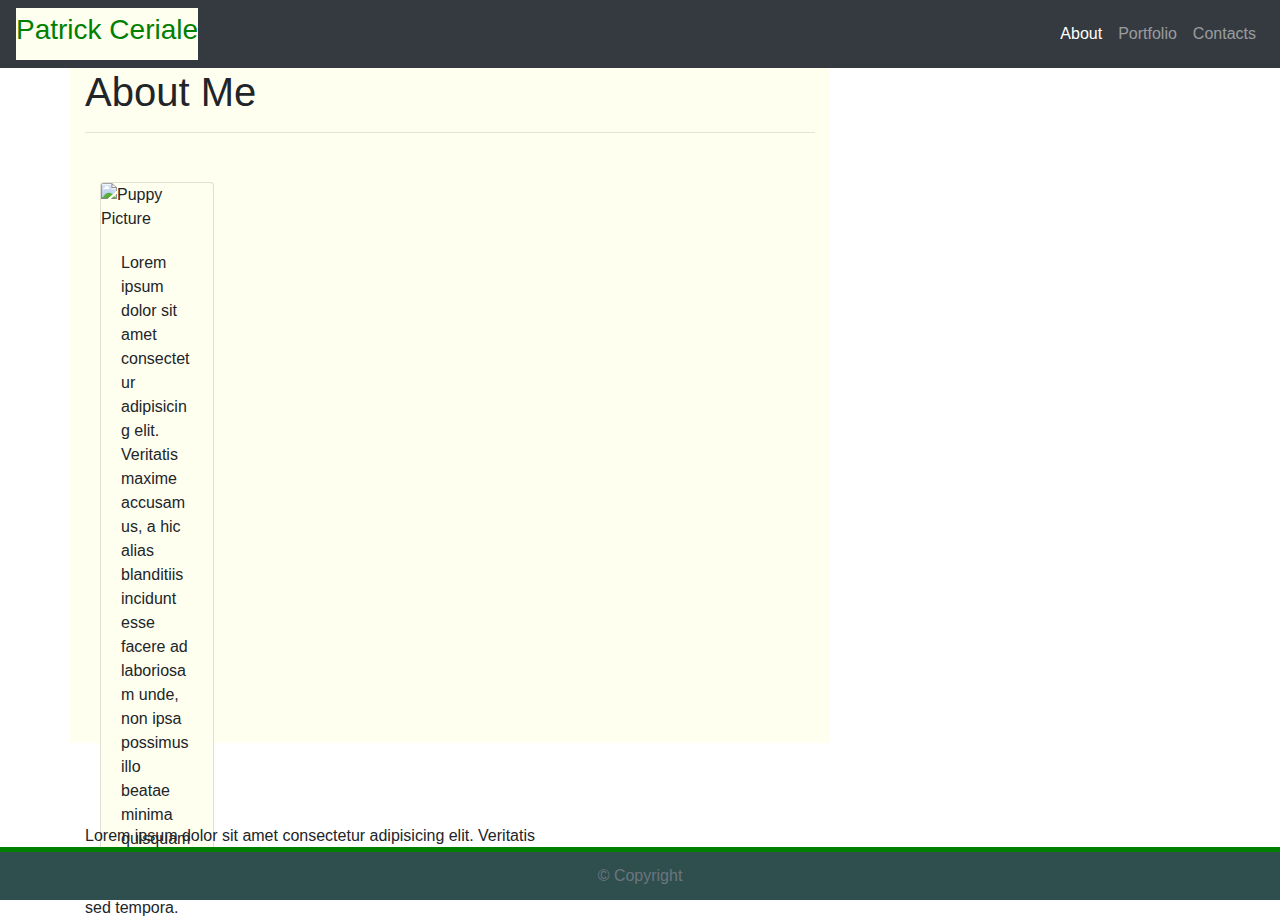
==== index.html @ dc8f0270 "attempting to get the positions right" ====
<!DOCTYPE html>
<html lang="en">
<head>
    <meta charset="UTF-8">
    <meta name="viewport" content="width=device-width, initial-scale=1.0">
    <title>About Me</title>
    <!-- Bootstrap stylesheet link -->
    <link rel="stylesheet" href="https://stackpath.bootstrapcdn.com/bootstrap/4.5.2/css/bootstrap.min.css" integrity="sha384-JcKb8q3iqJ61gNV9KGb8thSsNjpSL0n8PARn9HuZOnIxN0hoP+VmmDGMN5t9UJ0Z" crossorigin="anonymous">
    <link rel="stylesheet" href="style.css">
</head>
<body>
    <!-- Background image, navbar, footer is the same in all 3 pages. Create index.html with navbar/footer/picture and copy it into all other .html files. Add background image to the body -->

<!-- add nav bar Your Name w/ links: Contact Portfolio About
    -in smaller screens the links will change to hamburger icon
-->

<nav class="navbar navbar-expand-lg navbar-dark bg-dark">
  
    
    
   
  

    <a class="navbar-brand" href="#" id="Patrick"> <h3>Patrick Ceriale</h3></a>
    <button class="navbar-toggler" type="button" data-toggle="collapse" data-target="#navbarNav" aria-controls="navbarNav" aria-expanded="false" aria-label="Toggle navigation">
      <span class="navbar-toggler-icon"></span>
    </button>
    <div class="collapse navbar-collapse" id="navbarNav">
      <ul class="navbar-nav ml-auto">
          <li class="nav-item active">
        <a class="nav-link" href="index.html">About<span class="sr-only">(current)</span></a>
      </li>
          <li class="nav-item">
          <a class="nav-link" href="portfolio.html">Portfolio</a>
        </li>
          <li class="nav-item">
          <a class="nav-link" href="contact.html">Contacts</a>
        </li>
        
      </ul>
    </div>
  </nav>

<!-- Container w/ About Me header, fixed? image to the left and text wrapped around image. Box is to the left of the screen 
    -in smaller screens, maintain same container size
-->
<!-- <div class="container"> -->
<div class="container">




  



<div class="row">
    <div id="info-box" class="col-md-8"><h1>About Me</h1><hr>
      <div class="container">

      <div class="row">
    <div class="col-md-8">
      <div id="info-box" class="card" style="width: 25%;">
        <img src="http://place-puppy.com/200x200" class="card-img-top" alt="Puppy Picture">
        <div class="card-body">
          <p class="card-text">Lorem ipsum dolor sit amet consectetur adipisicing elit. Veritatis maxime accusamus, a hic alias blanditiis incidunt esse facere ad laboriosam unde, non ipsa possimus illo beatae minima quisquam sed tempora.</p>
        </div>
      </div>


      
    </div>
    <div class="row">
      <div class="col-md-8">
        Lorem ipsum dolor sit amet consectetur adipisicing elit. Veritatis maxime accusamus, a hic alias blanditiis incidunt esse facere ad laboriosam unde, non ipsa possimus illo beatae minima quisquam sed tempora.
      </div>
    </div>
    </div>
    </div>
    </div>


</div>
</div>

<!--Portfolio: *add <hr> for horizontal line
Add container with Portfolio header with responsive images in bigger screen there are two next to each other, in smaller screens they are stacked on each other
-->

<!--Index

-->

<!--Contact: *add <hr> for horizontal line
Add container with Contact Header
-->




<footer class="card-footer text-muted">
  &#169 Copyright
</footer>

<!-- Bootstrap JavaScript links -->
<script src="https://code.jquery.com/jquery-3.5.1.slim.min.js" integrity="sha384-DfXdz2htPH0lsSSs5nCTpuj/zy4C+OGpamoFVy38MVBnE+IbbVYUew+OrCXaRkfj" crossorigin="anonymous"></script>
<script src="https://cdn.jsdelivr.net/npm/popper.js@1.16.1/dist/umd/popper.min.js" integrity="sha384-9/reFTGAW83EW2RDu2S0VKaIzap3H66lZH81PoYlFhbGU+6BZp6G7niu735Sk7lN" crossorigin="anonymous"></script>
<script src="https://stackpath.bootstrapcdn.com/bootstrap/4.5.2/js/bootstrap.min.js" integrity="sha384-B4gt1jrGC7Jh4AgTPSdUtOBvfO8shuf57BaghqFfPlYxofvL8/KUEfYiJOMMV+rV" crossorigin="anonymous"></script>
</body>
</html>

<!--  -->
---- style.css ----
html{
    height: 100%;

}
body {
    background-image: url(https://st.depositphotos.com/2369859/4437/i/950/depositphotos_44378577-stock-photo-abstract-green-background-texture-design.jpg);
    background-position: center;
   -webkit-background-size: cover;
  -moz-background-size: cover;
  -o-background-size: cover;
  background-size: cover;
  min-height: 100%;
  
}

#Patrick{
    color: green;
    background-color:ivory;
}

.card-footer {
    position: fixed;
    bottom: 0%;
    width: 100%;
    text-align: center;
    background-color: darkslategrey;
    border-top-width: 5px;
    border-color: green;
}

#info-box {
    background-color: ivory;
    height: 75vh;
    top: 5%;
}

.cart-text {
    
}
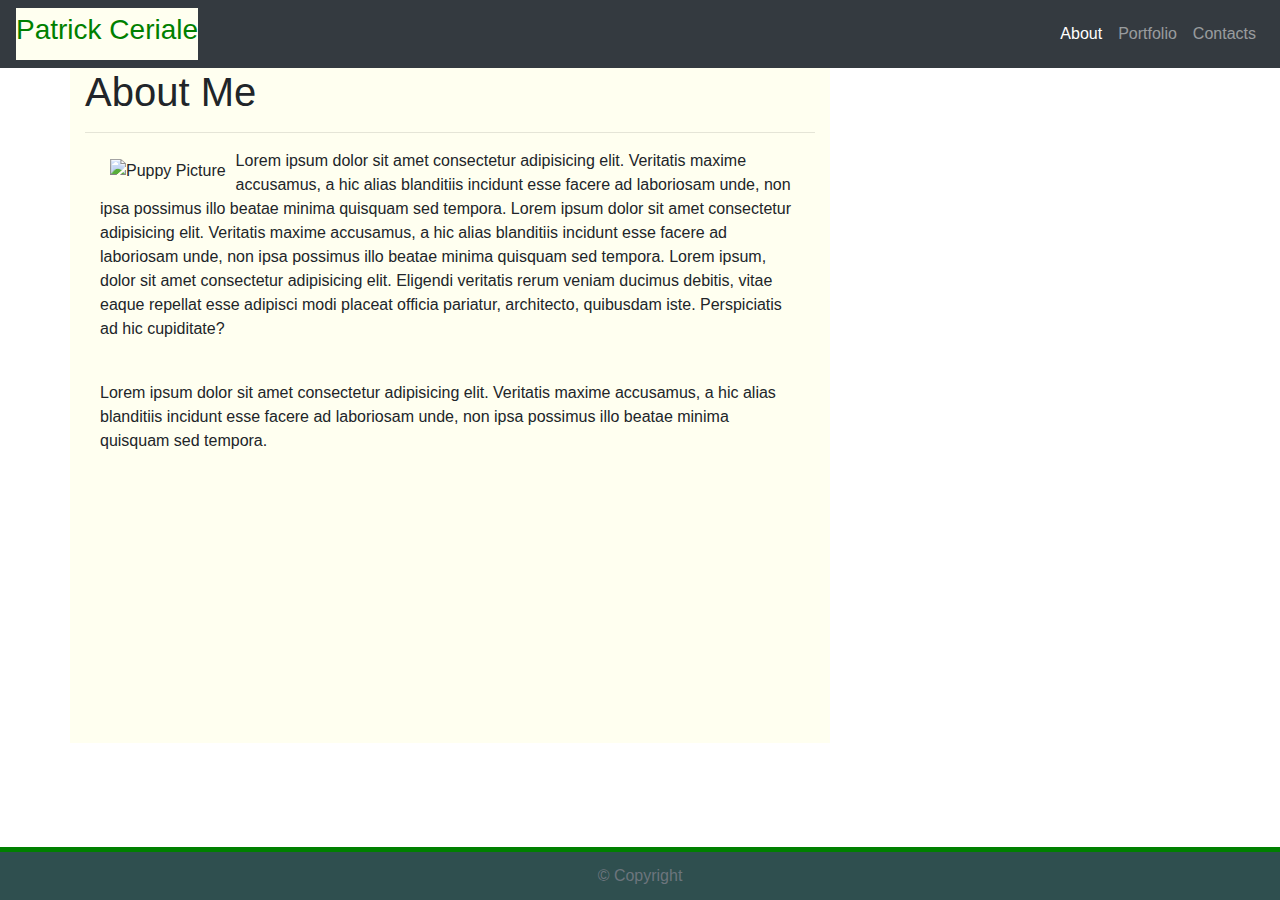
==== commit bf7f582f: "Contact page update" ====
--- a/index.html
+++ b/index.html
@@ -9,11 +9,6 @@
     <link rel="stylesheet" href="style.css">
 </head>
 <body>
-    <!-- Background image, navbar, footer is the same in all 3 pages. Create index.html with navbar/footer/picture and copy it into all other .html files. Add background image to the body -->
-
-<!-- add nav bar Your Name w/ links: Contact Portfolio About
-    -in smaller screens the links will change to hamburger icon
--->
 
 <nav class="navbar navbar-expand-lg navbar-dark bg-dark">
   
@@ -48,33 +43,27 @@
 <!-- <div class="container"> -->
 <div class="container">
 
-
-
-
-  
-
-
-
 <div class="row">
     <div id="info-box" class="col-md-8"><h1>About Me</h1><hr>
       <div class="container">
 
-      <div class="row">
-    <div class="col-md-8">
-      <div id="info-box" class="card" style="width: 25%;">
-        <img src="http://place-puppy.com/200x200" class="card-img-top" alt="Puppy Picture">
-        <div class="card-body">
-          <p class="card-text">Lorem ipsum dolor sit amet consectetur adipisicing elit. Veritatis maxime accusamus, a hic alias blanditiis incidunt esse facere ad laboriosam unde, non ipsa possimus illo beatae minima quisquam sed tempora.</p>
+      <div id="row-one" class="row">
+    <div class="col-md-12">
+      <!-- <div id="info-box" class="card" style="width: 25%;"> -->
+        <img id="about-image" src="http://place-puppy.com/215x215" class="thumbnail float-left" alt="Puppy Picture">
+        <!-- <div class="card-body"> -->
+          <p class="card-text">Lorem ipsum dolor sit amet consectetur adipisicing elit. Veritatis maxime accusamus, a hic alias blanditiis incidunt esse facere ad laboriosam unde, non ipsa possimus illo beatae minima quisquam sed tempora. Lorem ipsum dolor sit amet consectetur adipisicing elit. Veritatis maxime accusamus, a hic alias blanditiis incidunt esse facere ad laboriosam unde, non ipsa possimus illo beatae minima quisquam sed tempora. Lorem ipsum, dolor sit amet consectetur adipisicing elit. Eligendi veritatis rerum veniam ducimus debitis, vitae eaque repellat esse adipisci modi placeat officia pariatur, architecto, quibusdam iste. Perspiciatis ad hic cupiditate?</p> <br>
         </div>
       </div>
 
 
       
-    </div>
+    
     <div class="row">
-      <div class="col-md-8">
+      <div class="col-md-12">
         Lorem ipsum dolor sit amet consectetur adipisicing elit. Veritatis maxime accusamus, a hic alias blanditiis incidunt esse facere ad laboriosam unde, non ipsa possimus illo beatae minima quisquam sed tempora.
       </div>
+    </div>
     </div>
     </div>
     </div>
--- a/style.css
+++ b/style.css
@@ -9,7 +9,7 @@
   -moz-background-size: cover;
   -o-background-size: cover;
   background-size: cover;
-  min-height: 100%;
+  min-height: 100vh;
   
 }
 
@@ -31,9 +31,31 @@
 #info-box {
     background-color: ivory;
     height: 75vh;
-    top: 5%;
+    /* margin-top: 70%;
+    margin-bottom: 30%; */
 }
 
-.cart-text {
-    
+/* .card-text {
+    justify-content: end;
+} */
+
+.card {
+    width: auto;
+}
+
+/* .row-one {
+    flex-wrap: auto;
+} */
+
+#about-image {
+    margin: 10px;
+}
+
+.btn {
+margin: 20px;
+background-color: green;
+border-color: black;
+border-radius: 0%;
+padding: 10px;
+width: 100px;
 }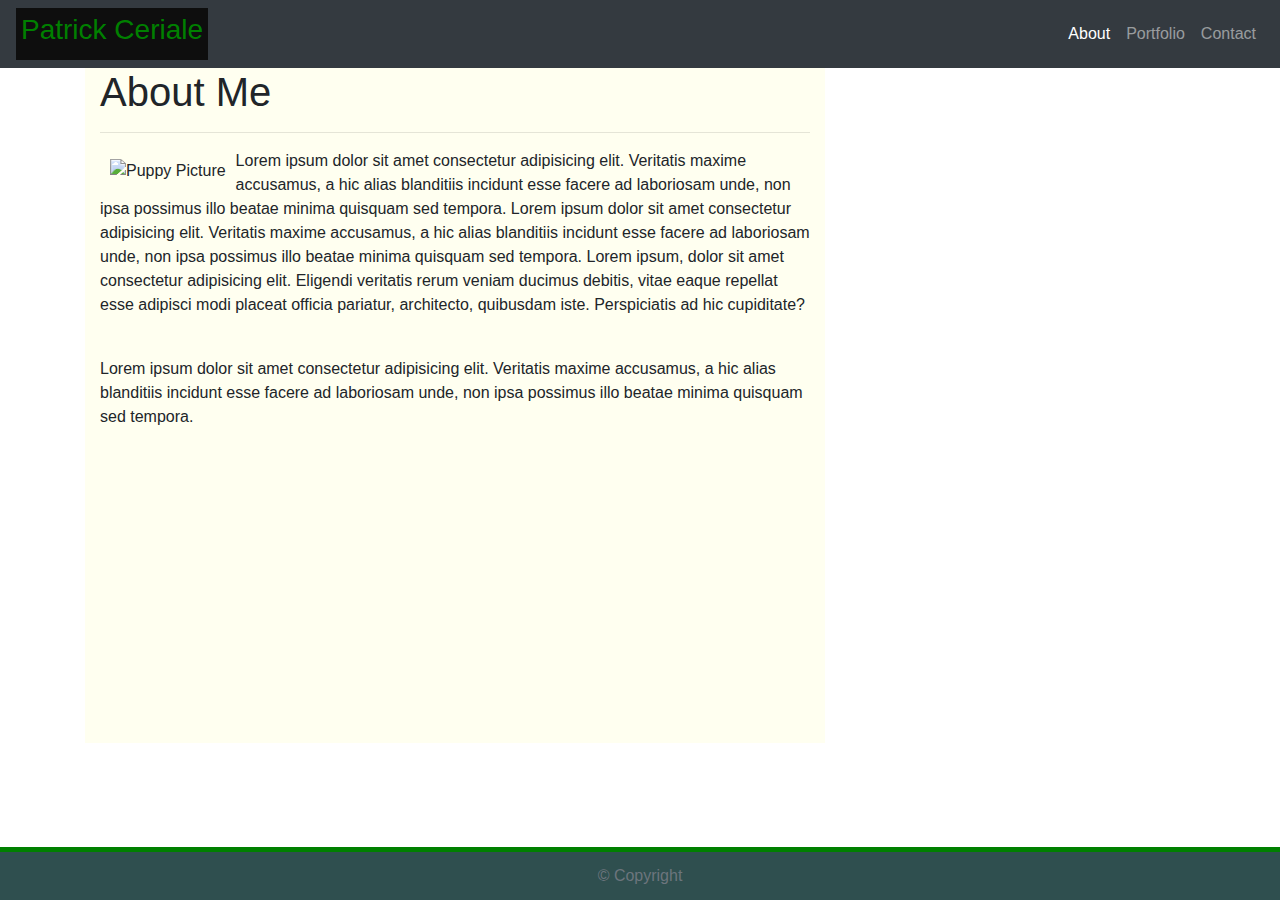
==== commit b0440fc9: "pre tutor commit" ====
--- a/index.html
+++ b/index.html
@@ -30,7 +30,7 @@
           <a class="nav-link" href="portfolio.html">Portfolio</a>
         </li>
           <li class="nav-item">
-          <a class="nav-link" href="contact.html">Contacts</a>
+          <a class="nav-link" href="contact.html">Contact</a>
         </li>
         
       </ul>
@@ -44,13 +44,11 @@
 <div class="container">
 
 <div class="row">
+  <div class="col-md-12">
     <div id="info-box" class="col-md-8"><h1>About Me</h1><hr>
-      <div class="container">
-
       <div id="row-one" class="row">
     <div class="col-md-12">
-      <!-- <div id="info-box" class="card" style="width: 25%;"> -->
-        <img id="about-image" src="http://place-puppy.com/215x215" class="thumbnail float-left" alt="Puppy Picture">
+        <img id="about-image" src="http://place-puppy.com/215x215" class="responsive img-fluid thumbnail float-left" alt="Puppy Picture">
         <!-- <div class="card-body"> -->
           <p class="card-text">Lorem ipsum dolor sit amet consectetur adipisicing elit. Veritatis maxime accusamus, a hic alias blanditiis incidunt esse facere ad laboriosam unde, non ipsa possimus illo beatae minima quisquam sed tempora. Lorem ipsum dolor sit amet consectetur adipisicing elit. Veritatis maxime accusamus, a hic alias blanditiis incidunt esse facere ad laboriosam unde, non ipsa possimus illo beatae minima quisquam sed tempora. Lorem ipsum, dolor sit amet consectetur adipisicing elit. Eligendi veritatis rerum veniam ducimus debitis, vitae eaque repellat esse adipisci modi placeat officia pariatur, architecto, quibusdam iste. Perspiciatis ad hic cupiditate?</p> <br>
         </div>
--- a/style.css
+++ b/style.css
@@ -15,7 +15,8 @@
 
 #Patrick{
     color: green;
-    background-color:ivory;
+    background-color:rgb(14, 14, 14);
+    padding: 5px;
 }
 
 .card-footer {
@@ -31,8 +32,8 @@
 #info-box {
     background-color: ivory;
     height: 75vh;
-    /* margin-top: 70%;
-    margin-bottom: 30%; */
+    display: table;
+    /* overflow: auto; */
 }
 
 /* .card-text {
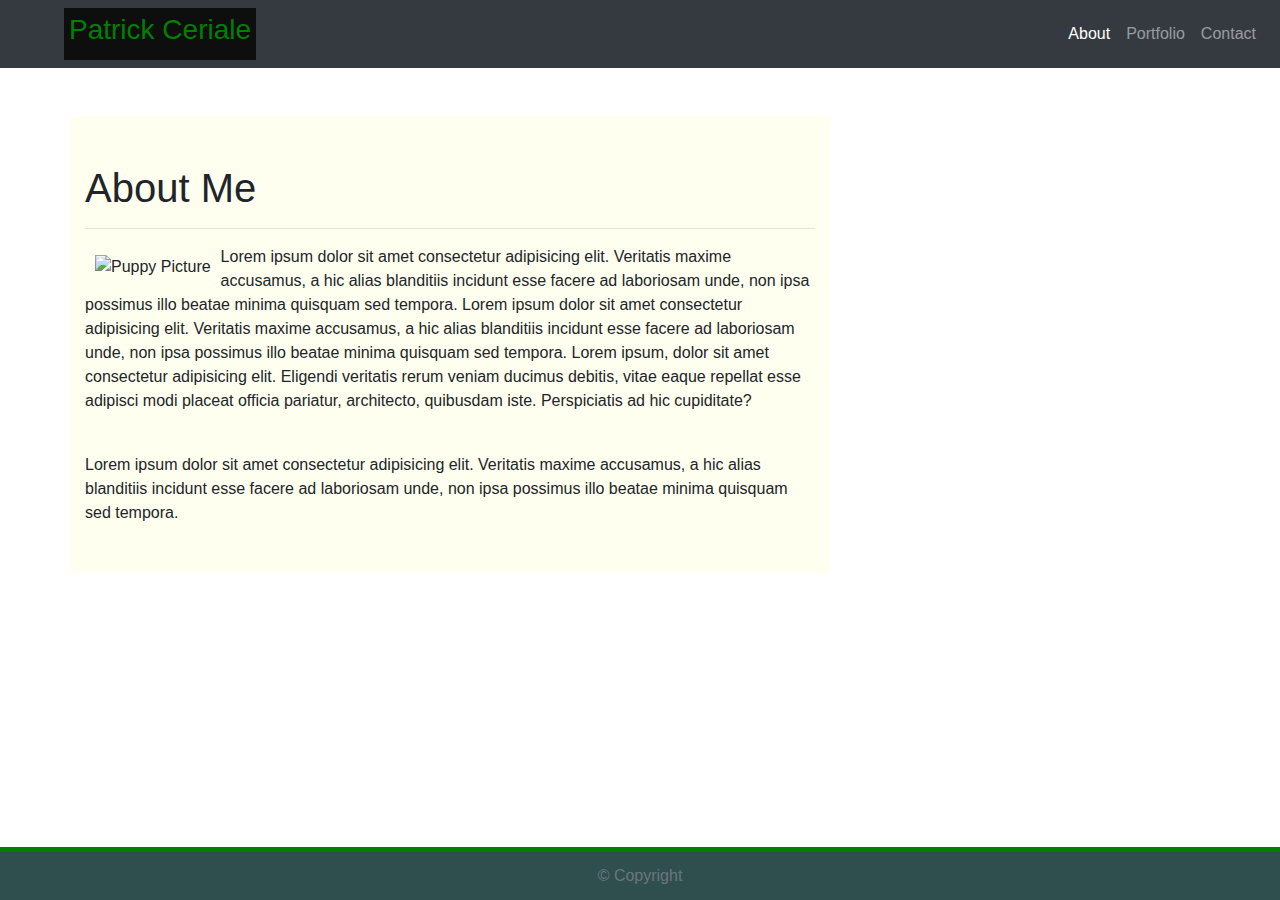
==== commit 5747a9a3: "container margin fix" ====
--- a/index.html
+++ b/index.html
@@ -1,100 +1,122 @@
 <!DOCTYPE html>
 <html lang="en">
+
 <head>
-    <meta charset="UTF-8">
-    <meta name="viewport" content="width=device-width, initial-scale=1.0">
-    <title>About Me</title>
-    <!-- Bootstrap stylesheet link -->
-    <link rel="stylesheet" href="https://stackpath.bootstrapcdn.com/bootstrap/4.5.2/css/bootstrap.min.css" integrity="sha384-JcKb8q3iqJ61gNV9KGb8thSsNjpSL0n8PARn9HuZOnIxN0hoP+VmmDGMN5t9UJ0Z" crossorigin="anonymous">
-    <link rel="stylesheet" href="style.css">
+  <meta charset="UTF-8">
+  <meta name="viewport" content="width=device-width, initial-scale=1.0">
+  <title>About Me</title>
+  <!-- Bootstrap stylesheet link -->
+  <link rel="stylesheet" href="https://stackpath.bootstrapcdn.com/bootstrap/4.5.2/css/bootstrap.min.css"
+    integrity="sha384-JcKb8q3iqJ61gNV9KGb8thSsNjpSL0n8PARn9HuZOnIxN0hoP+VmmDGMN5t9UJ0Z" crossorigin="anonymous">
+  <link rel="stylesheet" href="style.css">
 </head>
+
 <body>
 
-<nav class="navbar navbar-expand-lg navbar-dark bg-dark">
-  
-    
-    
-   
-  
+  <nav class="navbar navbar-expand-lg navbar-dark bg-dark">
 
-    <a class="navbar-brand" href="#" id="Patrick"> <h3>Patrick Ceriale</h3></a>
-    <button class="navbar-toggler" type="button" data-toggle="collapse" data-target="#navbarNav" aria-controls="navbarNav" aria-expanded="false" aria-label="Toggle navigation">
+
+
+
+
+
+    <a class="navbar-brand mx-5" href="#" id="Patrick">
+      <h3>Patrick Ceriale</h3>
+    </a>
+    <button class="navbar-toggler" type="button" data-toggle="collapse" data-target="#navbarNav"
+      aria-controls="navbarNav" aria-expanded="false" aria-label="Toggle navigation">
       <span class="navbar-toggler-icon"></span>
     </button>
     <div class="collapse navbar-collapse" id="navbarNav">
       <ul class="navbar-nav ml-auto">
-          <li class="nav-item active">
-        <a class="nav-link" href="index.html">About<span class="sr-only">(current)</span></a>
-      </li>
-          <li class="nav-item">
+        <li class="nav-item active">
+          <a class="nav-link" href="index.html">About<span class="sr-only">(current)</span></a>
+        </li>
+        <li class="nav-item">
           <a class="nav-link" href="portfolio.html">Portfolio</a>
         </li>
-          <li class="nav-item">
+        <li class="nav-item">
           <a class="nav-link" href="contact.html">Contact</a>
         </li>
-        
+
       </ul>
     </div>
   </nav>
 
-<!-- Container w/ About Me header, fixed? image to the left and text wrapped around image. Box is to the left of the screen 
+  <!-- Container w/ About Me header, fixed? image to the left and text wrapped around image. Box is to the left of the screen 
     -in smaller screens, maintain same container size
 -->
-<!-- <div class="container"> -->
-<div class="container">
+  <!-- <div class="container"> -->
+  <div class="container my-5">
 
-<div class="row">
-  <div class="col-md-12">
-    <div id="info-box" class="col-md-8"><h1>About Me</h1><hr>
-      <div id="row-one" class="row">
-    <div class="col-md-12">
-        <img id="about-image" src="http://place-puppy.com/215x215" class="responsive img-fluid thumbnail float-left" alt="Puppy Picture">
-        <!-- <div class="card-body"> -->
-          <p class="card-text">Lorem ipsum dolor sit amet consectetur adipisicing elit. Veritatis maxime accusamus, a hic alias blanditiis incidunt esse facere ad laboriosam unde, non ipsa possimus illo beatae minima quisquam sed tempora. Lorem ipsum dolor sit amet consectetur adipisicing elit. Veritatis maxime accusamus, a hic alias blanditiis incidunt esse facere ad laboriosam unde, non ipsa possimus illo beatae minima quisquam sed tempora. Lorem ipsum, dolor sit amet consectetur adipisicing elit. Eligendi veritatis rerum veniam ducimus debitis, vitae eaque repellat esse adipisci modi placeat officia pariatur, architecto, quibusdam iste. Perspiciatis ad hic cupiditate?</p> <br>
+    <div class="row">
+      <div id="info-box" class="col-md-8 mb-5 py-5">
+        <h1>About Me</h1>
+        <hr>
+        <div id="row-one" class="row">
+          <div class="col-md-12">
+            <img id="about-image" src="http://place-puppy.com/215x215" class="responsive img-fluid thumbnail float-left"
+              alt="Puppy Picture">
+            <!-- <div class="card-body"> -->
+            <p>Lorem ipsum dolor sit amet consectetur adipisicing elit. Veritatis maxime accusamus,
+              a hic alias blanditiis incidunt esse facere ad laboriosam unde, non ipsa possimus illo beatae minima
+              quisquam sed tempora. Lorem ipsum dolor sit amet consectetur adipisicing elit. Veritatis maxime
+              accusamus, a hic alias blanditiis incidunt esse facere ad laboriosam unde, non ipsa possimus illo beatae
+              minima quisquam sed tempora. Lorem ipsum, dolor sit amet consectetur adipisicing elit. Eligendi
+              veritatis rerum veniam ducimus debitis, vitae eaque repellat esse adipisci modi placeat officia
+              pariatur, architecto, quibusdam iste. Perspiciatis ad hic cupiditate?</p> <br>
+          </div>
+        </div>
+
+
+
+
+        <div class="row">
+          <div class="col-md-12">
+            Lorem ipsum dolor sit amet consectetur adipisicing elit. Veritatis maxime accusamus, a hic alias
+            blanditiis incidunt esse facere ad laboriosam unde, non ipsa possimus illo beatae minima quisquam sed
+            tempora.
+          </div>
         </div>
       </div>
+    </div>
+  </div>
 
 
-      
-    
-    <div class="row">
-      <div class="col-md-12">
-        Lorem ipsum dolor sit amet consectetur adipisicing elit. Veritatis maxime accusamus, a hic alias blanditiis incidunt esse facere ad laboriosam unde, non ipsa possimus illo beatae minima quisquam sed tempora.
-      </div>
-    </div>
-    </div>
-    </div>
-    </div>
-    </div>
+  </div>
+  </div>
 
-
-</div>
-</div>
-
-<!--Portfolio: *add <hr> for horizontal line
+  <!--Portfolio: *add <hr> for horizontal line
 Add container with Portfolio header with responsive images in bigger screen there are two next to each other, in smaller screens they are stacked on each other
 -->
 
-<!--Index
+  <!--Index
 
 -->
 
-<!--Contact: *add <hr> for horizontal line
+  <!--Contact: *add <hr> for horizontal line
 Add container with Contact Header
 -->
 
 
 
 
-<footer class="card-footer text-muted">
-  &#169 Copyright
-</footer>
+  <footer class="card-footer text-muted">
+    &#169 Copyright
+  </footer>
 
-<!-- Bootstrap JavaScript links -->
-<script src="https://code.jquery.com/jquery-3.5.1.slim.min.js" integrity="sha384-DfXdz2htPH0lsSSs5nCTpuj/zy4C+OGpamoFVy38MVBnE+IbbVYUew+OrCXaRkfj" crossorigin="anonymous"></script>
-<script src="https://cdn.jsdelivr.net/npm/popper.js@1.16.1/dist/umd/popper.min.js" integrity="sha384-9/reFTGAW83EW2RDu2S0VKaIzap3H66lZH81PoYlFhbGU+6BZp6G7niu735Sk7lN" crossorigin="anonymous"></script>
-<script src="https://stackpath.bootstrapcdn.com/bootstrap/4.5.2/js/bootstrap.min.js" integrity="sha384-B4gt1jrGC7Jh4AgTPSdUtOBvfO8shuf57BaghqFfPlYxofvL8/KUEfYiJOMMV+rV" crossorigin="anonymous"></script>
+  <!-- Bootstrap JavaScript links -->
+  <script src="https://code.jquery.com/jquery-3.5.1.slim.min.js"
+    integrity="sha384-DfXdz2htPH0lsSSs5nCTpuj/zy4C+OGpamoFVy38MVBnE+IbbVYUew+OrCXaRkfj"
+    crossorigin="anonymous"></script>
+  <script src="https://cdn.jsdelivr.net/npm/popper.js@1.16.1/dist/umd/popper.min.js"
+    integrity="sha384-9/reFTGAW83EW2RDu2S0VKaIzap3H66lZH81PoYlFhbGU+6BZp6G7niu735Sk7lN"
+    crossorigin="anonymous"></script>
+  <script src="https://stackpath.bootstrapcdn.com/bootstrap/4.5.2/js/bootstrap.min.js"
+    integrity="sha384-B4gt1jrGC7Jh4AgTPSdUtOBvfO8shuf57BaghqFfPlYxofvL8/KUEfYiJOMMV+rV"
+    crossorigin="anonymous"></script>
 </body>
+
 </html>
 
 <!--  -->--- a/style.css
+++ b/style.css
@@ -1,39 +1,36 @@
-html{
-    height: 100%;
-
+html {
+  height: 100%;
 }
 body {
-    background-image: url(https://st.depositphotos.com/2369859/4437/i/950/depositphotos_44378577-stock-photo-abstract-green-background-texture-design.jpg);
-    background-position: center;
-   -webkit-background-size: cover;
+  background-image: url(https://st.depositphotos.com/2369859/4437/i/950/depositphotos_44378577-stock-photo-abstract-green-background-texture-design.jpg);
+  background-position: center;
+  -webkit-background-size: cover;
   -moz-background-size: cover;
   -o-background-size: cover;
   background-size: cover;
   min-height: 100vh;
-  
 }
 
-#Patrick{
-    color: green;
-    background-color:rgb(14, 14, 14);
-    padding: 5px;
+#Patrick {
+  color: green;
+  background-color: rgb(14, 14, 14);
+  padding: 5px;
 }
 
 .card-footer {
-    position: fixed;
-    bottom: 0%;
-    width: 100%;
-    text-align: center;
-    background-color: darkslategrey;
-    border-top-width: 5px;
-    border-color: green;
+  position: fixed;
+  bottom: 0%;
+  width: 100%;
+  text-align: center;
+  background-color: darkslategrey;
+  border-top-width: 5px;
+  border-color: green;
 }
 
 #info-box {
-    background-color: ivory;
-    height: 75vh;
-    display: table;
-    /* overflow: auto; */
+  background-color: ivory;
+
+  /* overflow: auto; */
 }
 
 /* .card-text {
@@ -41,7 +38,7 @@
 } */
 
 .card {
-    width: auto;
+  width: auto;
 }
 
 /* .row-one {
@@ -49,14 +46,19 @@
 } */
 
 #about-image {
-    margin: 10px;
+  margin: 10px;
 }
 
 .btn {
-margin: 20px;
-background-color: green;
-border-color: black;
-border-radius: 0%;
-padding: 10px;
-width: 100px;
-}+  margin: 20px;
+  background-color: green;
+  border-color: black;
+  border-radius: 0%;
+  padding: 10px;
+  width: 100px;
+}
+
+/* portfolio-image {
+    margin-left: auto;
+    margin-right: auto;
+} */
